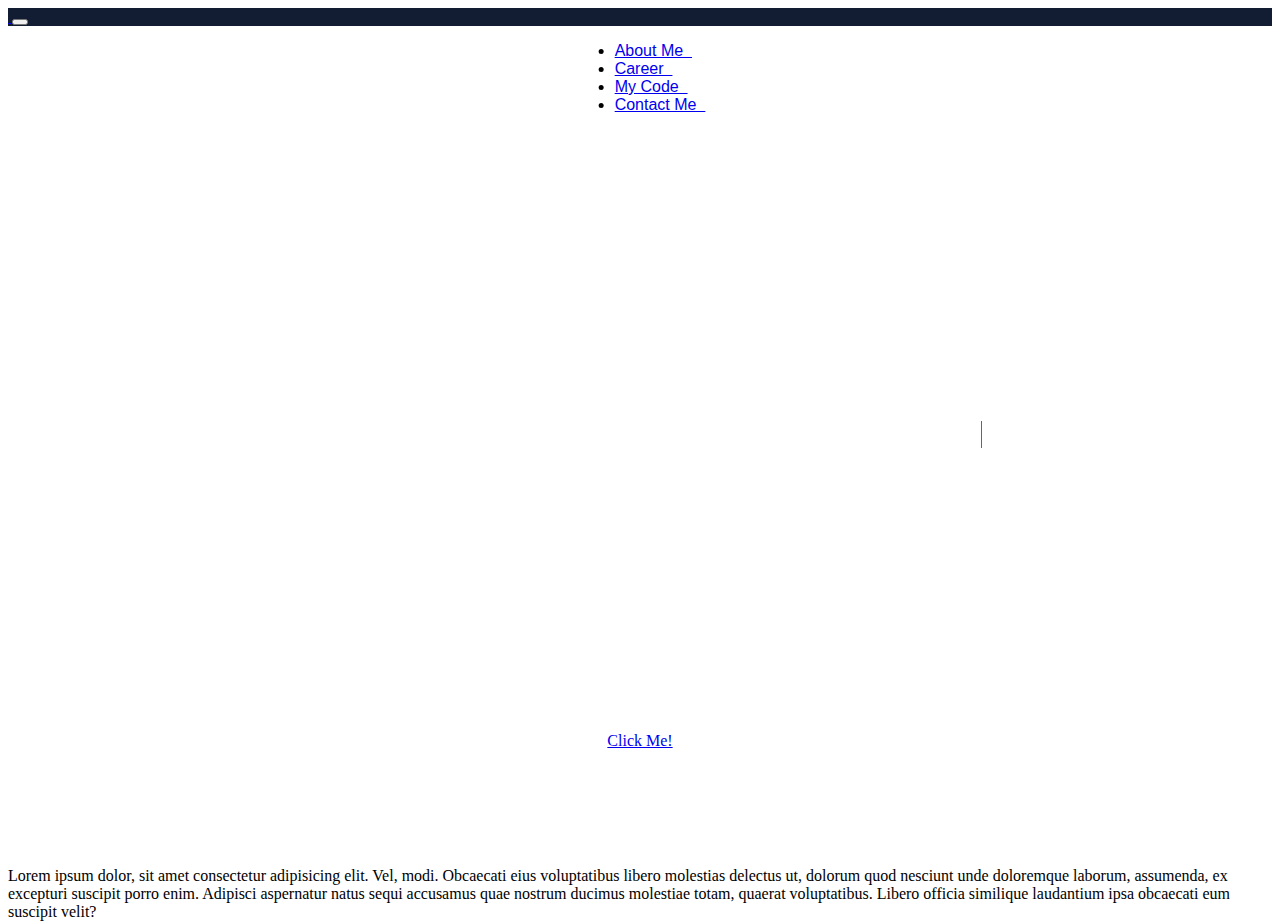
==== index.html @ 8092ac7f "Added javascript, typewriter effect" ====
<!DOCTYPE html>
<html lang="en">
<head>
  <meta charset="UTF-8">
  <meta name="viewport" content="width=device-width, initial-scale=1.0">
  <meta http-equiv="X-UA-Compatible" content="ie=edge">
  <title>Maanav Dalal</title>
  <link hoverable align-center rel="stylesheet" href="https://maxcdn.bootstrapcdn.com/bootstrap/4.0.0-beta/css/bootstrap.min.css" integrity="sha384-/Y6pD6FV/Vv2HJnA6t+vslU6fwYXjCFtcEpHbNJ0lyAFsXTsjBbfaDjzALeQsN6M" crossorigin="anonymous">
  <link hoverable align-center rel="stylesheet" href="public/css/style.css">  
</head>
<body data-spy="scroll" data-target=".navbar" data-offset="50">
  <!-- Navigation Bar -->
  <nav class="navbar navbar-expand-md navbar-dark bg-dark navbartweak">
    <a class="navbar-brand" href="#">
      <img class="tweak" src="public/images/Logo.png" height="30" alt="">
    </a>
    <button class="navbar-toggler" type="button" data-toggle="collapse" data-target="#navbarNav" aria-controls="navbarNav" aria-expanded="false" aria-label="Toggle navigation">
      <span class="navbar-toggler-icon"></span>
    </button>
    <div class="collapse navbar-collapse" id="navbarNav">
      <ul class="navbar-nav nav-centered"> 
        <li class="nav-item helvetica">
          <a class="nav-link hoverable align-center" href="#aboutme">About Me &nbsp;<i class="fa fa-address-card hideMD" aria-hidden="true"></i></a>
        </li>
        <li class="nav-item helvetica">
          <a class="nav-link hoverable align-center" href="#career">Career &nbsp;<i class="fa fa-trophy hideMD" aria-hidden="true"></i></a>
        </li>
        <li class="nav-item helvetica">
          <a class="nav-link hoverable align-center" href="#code">My Code &nbsp;<i class="fa fa-code-fork hideMD" aria-hidden="true"></i></i></a>
        </li>
        <li class="nav-item helvetica">
          <a class="nav-link hoverable align-center" href="#contact">Contact Me &nbsp;<i class="fa fa-thumb-tack hideMD" aria-hidden="true"></i></i></a>
        </li>
      </ul>
    </div>
  </nav>
<!-- FullScreen Image -->
  <div class="home bg" id="home">
    <div class="container-fluid">
      <div class="fullscreen-text">
      <h1 class="helvetica rjust ">MAANAV DALAL</h1>
      <h1 class="hideMD">
        <span>&nbsp;&nbsp;&nbsp;&nbsp;&nbsp;</span>
        <i class="fa fa-code" aria-hidden="true"></i>
        <i class="fa fa-briefcase" aria-hidden="true"></i>
        <i class="fa fa-gamepad" aria-hidden="true"></i>
      </h1>
      <h2 class='helvetica'>
        I'm a<span
        class="txt-rotate"
        data-period="2000"
        data-rotate='[ " Coder.", " Gamer.", " Leader.", "n aspiring Dev."]'></span>
        
      </h2>
      
      </div>
      <div class="center-block">
          <a href="#aboutme" class="btn btn-success btnFix">Click Me!</a>
      </div>
    </div>
  </div>

  <!-- About Me -->
<div class="aboutme" id="aboutme">
  <div class="container-fluid">
    <div>
Lorem ipsum dolor, sit amet consectetur adipisicing elit. Vel, modi. Obcaecati eius voluptatibus libero molestias delectus ut, dolorum quod nesciunt unde doloremque laborum, assumenda, ex excepturi suscipit porro enim. Adipisci aspernatur natus sequi accusamus quae nostrum ducimus molestiae totam, quaerat voluptatibus. Libero officia similique laudantium ipsa obcaecati eum suscipit velit?
    </div>
  </div>
</div>
  <script src="public/js/script.js"></script>
  <script src="https://use.fontawesome.com/e31a692c31.js"></script>  
  <script src="https://code.jquery.com/jquery-3.2.1.slim.min.js" integrity="sha384-KJ3o2DKtIkvYIK3UENzmM7KCkRr/rE9/Qpg6aAZGJwFDMVNA/GpGFF93hXpG5KkN" crossorigin="anonymous"></script>
  <script src="https://cdnjs.cloudflare.com/ajax/libs/popper.js/1.11.0/umd/popper.min.js" integrity="sha384-b/U6ypiBEHpOf/4+1nzFpr53nxSS+GLCkfwBdFNTxtclqqenISfwAzpKaMNFNmj4" crossorigin="anonymous"></script>
  <script src="https://maxcdn.bootstrapcdn.com/bootstrap/4.0.0-beta/js/bootstrap.min.js" integrity="sha384-h0AbiXch4ZDo7tp9hKZ4TsHbi047NrKGLO3SEJAg45jXxnGIfYzk4Si90RDIqNm1" crossorigin="anonymous"></script>
</body>
</html>
---- public/css/style.css ----
.helvetica {
    font-family: "HelveticaNeue-Light", "Helvetica Neue Light", "Helvetica Neue", Helvetica, Arial, "Lucida Grande", sans-serif;
    font-weight: 300;
}

.helvetica-bold {
    font-family: "Helvetica Neue";
    font-weight: bold;
    font-stretch: condensed;
}

/* Navbar */
.nav-centered {
    position: absolute;
    left: 50%;
    transform: translateX(-50%);
}
.padfix {
    display: block;
}

.navbartweak {
    background-color: #121d33 !important;
}

.hoverable:hover {
    color: #fe6d50 !important;
}


.tweak:hover {
    -webkit-filter: hue-rotate(180deg);
    filter: hue-rotate(180deg);
}

.tweak:hover {
    -webkit-filter: invert(60%);
    filter: invert(60%);
}


/* Header */

body,
html {
    height: 100%;
}

.bg {
    /* The image used */
    background-image: url("../images/possible.png");
    /* Full height */
    height: 100%;
    margin-top: -59px;
    /* Center and scale the image nicely */
    background-position: center;
    background-repeat: no-repeat;
    background-size: cover;
}

.fullscreen-text {
    padding-top: 25%;
    padding-left: 70%;
    color: #fff;
}

.icon-pad {
    padding-left: 50% !important;
}

.btnFix {
    position: absolute;
    left: 50%;
    transform: translateX(-50%);
    bottom: 150px;
}


/* About Me */


/* Career */


/* Code */

@media (max-width: 768px) {
    .hideMD {
        visibility: hidden;
    }
    .align-center {
        text-align: center;
    }
    .rjust {
        text-align: right;
    }
    .fullscreen-text {
        padding-left: 50%
    }
}
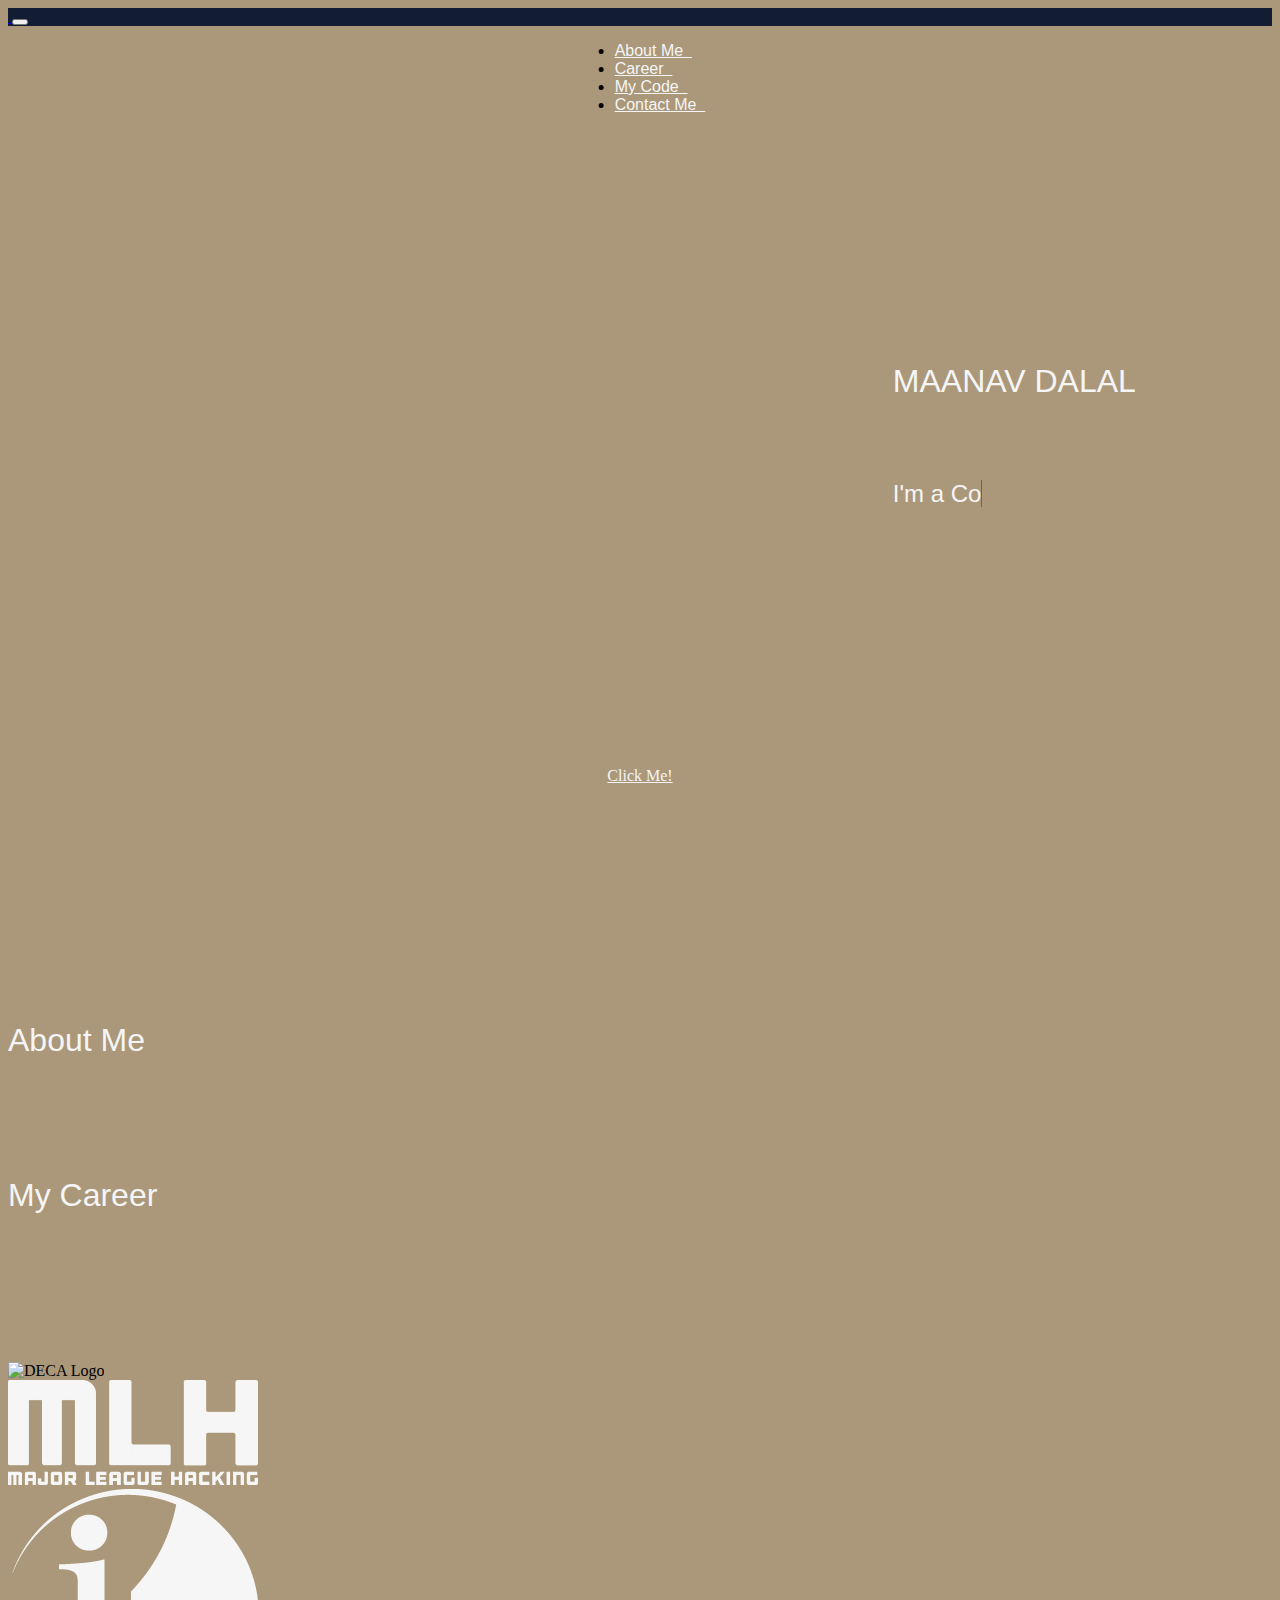
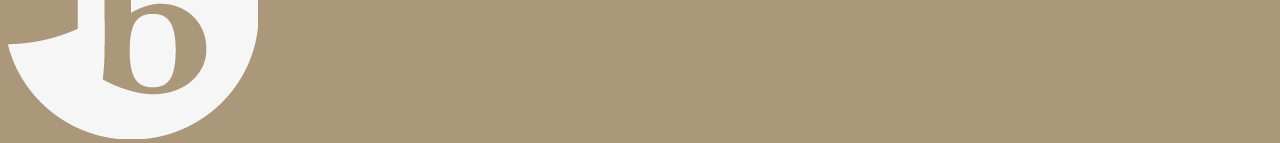
==== commit 7f649996: "Ready to develop body + some icons" ====
--- a/index.html
+++ b/index.html
@@ -1,77 +1,114 @@
 <!DOCTYPE html>
 <html lang="en">
+
 <head>
   <meta charset="UTF-8">
   <meta name="viewport" content="width=device-width, initial-scale=1.0">
   <meta http-equiv="X-UA-Compatible" content="ie=edge">
   <title>Maanav Dalal</title>
-  <link hoverable align-center rel="stylesheet" href="https://maxcdn.bootstrapcdn.com/bootstrap/4.0.0-beta/css/bootstrap.min.css" integrity="sha384-/Y6pD6FV/Vv2HJnA6t+vslU6fwYXjCFtcEpHbNJ0lyAFsXTsjBbfaDjzALeQsN6M" crossorigin="anonymous">
-  <link hoverable align-center rel="stylesheet" href="public/css/style.css">  
+  <link hoverable align-center rel="stylesheet" href="https://maxcdn.bootstrapcdn.com/bootstrap/4.0.0-beta/css/bootstrap.min.css"
+    integrity="sha384-/Y6pD6FV/Vv2HJnA6t+vslU6fwYXjCFtcEpHbNJ0lyAFsXTsjBbfaDjzALeQsN6M" crossorigin="anonymous">
+  <link hoverable align-center rel="stylesheet" href="public/css/style.css">
+  <link rel="shortcut icon" href="public/images/favicon.ico" type="image/x-icon" />
 </head>
-<body data-spy="scroll" data-target=".navbar" data-offset="50">
+
+
+<body data-spy="scroll" data-target="#navbar1" data-offset="50">
   <!-- Navigation Bar -->
-  <nav class="navbar navbar-expand-md navbar-dark bg-dark navbartweak">
+  <nav class="navbar fixed-top navbar-expand-md navbar-dark bg-dark navbartweak" id="navbar1">
     <a class="navbar-brand" href="#">
       <img class="tweak" src="public/images/Logo.png" height="30" alt="">
     </a>
-    <button class="navbar-toggler" type="button" data-toggle="collapse" data-target="#navbarNav" aria-controls="navbarNav" aria-expanded="false" aria-label="Toggle navigation">
+    <button class="navbar-toggler" type="button" data-toggle="collapse" data-target="#navbarNav" aria-controls="navbarNav" aria-expanded="false"
+      aria-label="Toggle navigation">
       <span class="navbar-toggler-icon"></span>
     </button>
     <div class="collapse navbar-collapse" id="navbarNav">
-      <ul class="navbar-nav nav-centered"> 
+      <ul class="navbar-nav nav-centered">
         <li class="nav-item helvetica">
-          <a class="nav-link hoverable align-center" href="#aboutme">About Me &nbsp;<i class="fa fa-address-card hideMD" aria-hidden="true"></i></a>
+          <a class="nav-link hoverable align-center" href="#aboutme">About Me &nbsp;
+            <i class="fa fa-address-card hideMD" aria-hidden="true"></i>
+          </a>
         </li>
         <li class="nav-item helvetica">
-          <a class="nav-link hoverable align-center" href="#career">Career &nbsp;<i class="fa fa-trophy hideMD" aria-hidden="true"></i></a>
+          <a class="nav-link hoverable align-center" href="#career">Career &nbsp;
+            <i class="fa fa-trophy hideMD" aria-hidden="true"></i>
+          </a>
         </li>
         <li class="nav-item helvetica">
-          <a class="nav-link hoverable align-center" href="#code">My Code &nbsp;<i class="fa fa-code-fork hideMD" aria-hidden="true"></i></i></a>
+          <a class="nav-link hoverable align-center" href="#code">My Code &nbsp;
+            <i class="fa fa-code-fork hideMD" aria-hidden="true"></i>
+            </i>
+          </a>
         </li>
         <li class="nav-item helvetica">
-          <a class="nav-link hoverable align-center" href="#contact">Contact Me &nbsp;<i class="fa fa-thumb-tack hideMD" aria-hidden="true"></i></i></a>
+          <a class="nav-link hoverable align-center" href="#contact">Contact Me &nbsp;
+            <i class="fa fa-thumb-tack hideMD" aria-hidden="true"></i>
+            </i>
+          </a>
         </li>
       </ul>
     </div>
   </nav>
-<!-- FullScreen Image -->
+  <!-- FullScreen Image -->
   <div class="home bg" id="home">
     <div class="container-fluid">
       <div class="fullscreen-text">
-      <h1 class="helvetica rjust ">MAANAV DALAL</h1>
-      <h1 class="hideMD">
-        <span>&nbsp;&nbsp;&nbsp;&nbsp;&nbsp;</span>
-        <i class="fa fa-code" aria-hidden="true"></i>
-        <i class="fa fa-briefcase" aria-hidden="true"></i>
-        <i class="fa fa-gamepad" aria-hidden="true"></i>
-      </h1>
-      <h2 class='helvetica'>
-        I'm a<span
-        class="txt-rotate"
-        data-period="2000"
-        data-rotate='[ " Coder.", " Gamer.", " Leader.", "n aspiring Dev."]'></span>
-        
-      </h2>
-      
+        <h1 class="helvetica rjust ">MAANAV DALAL</h1>
+        <h1 class="hideMD">
+          <span>&nbsp;&nbsp;&nbsp;&nbsp;&nbsp;</span>
+          <i class="fa fa-code" aria-hidden="true"></i>
+          <i class="fa fa-briefcase" aria-hidden="true"></i>
+          <i class="fa fa-gamepad" aria-hidden="true"></i>
+        </h1>
+        <h2 class='helvetica hideMD'>
+          I'm a
+          <span class="txt-rotate" data-period="2000" data-rotate='[ " Coder.", " Gamer.", " Leader.", "n aspiring Dev."]'></span>
+        </h2>
+
       </div>
       <div class="center-block">
-          <a href="#aboutme" class="btn btn-success btnFix">Click Me!</a>
+        <a href="#aboutme" class="btn btn-outline-dark btnFix" role="button" aria-pressed="true">Click Me!</a>
       </div>
     </div>
   </div>
 
   <!-- About Me -->
-<div class="aboutme" id="aboutme">
-  <div class="container-fluid">
-    <div>
-Lorem ipsum dolor, sit amet consectetur adipisicing elit. Vel, modi. Obcaecati eius voluptatibus libero molestias delectus ut, dolorum quod nesciunt unde doloremque laborum, assumenda, ex excepturi suscipit porro enim. Adipisci aspernatur natus sequi accusamus quae nostrum ducimus molestiae totam, quaerat voluptatibus. Libero officia similique laudantium ipsa obcaecati eum suscipit velit?
+  <div class="aboutme topPad" id="aboutme">
+    <div class="container-fluid">
+      <div>
+        <h1 class="helvetica h-white">About Me</h1>
+        </div>
     </div>
   </div>
-</div>
+  <!-- Career -->
+  <div class="career topPad" id="career">
+    <div class="container-fluid">
+      <h1 class="helvetica h-white">My Career</h1>
+      <div class="row">
+        <div class=" col-lg-3 col-md-3 col-sm-6 col-xs-12">
+          <h1 class="fixicon"><i class="fa fa-connectdevelop" aria-hidden="true"></i></h1>  
+        </div>
+        <div class=" col-lg-3 col-md-3 col-sm-6 col-xs-12">
+          <img class= "widthfix" src="public/images/meDeca.png" alt="DECA Logo">
+        </div>
+        <div class=" col-lg-3 col-md-3 col-sm-6 col-xs-12">
+          <img class= "widthfix" src="public/images/meMLH.png" alt="DECA Logo">
+        </div>
+        <div class=" col-lg-3 col-md-3 col-sm-6 col-xs-12">
+          <img class= "widthfix" src="public/images/meIB.png" alt="DECA Logo">
+        </div>
+      </div>
+    </div>
+  </div>
   <script src="public/js/script.js"></script>
-  <script src="https://use.fontawesome.com/e31a692c31.js"></script>  
-  <script src="https://code.jquery.com/jquery-3.2.1.slim.min.js" integrity="sha384-KJ3o2DKtIkvYIK3UENzmM7KCkRr/rE9/Qpg6aAZGJwFDMVNA/GpGFF93hXpG5KkN" crossorigin="anonymous"></script>
-  <script src="https://cdnjs.cloudflare.com/ajax/libs/popper.js/1.11.0/umd/popper.min.js" integrity="sha384-b/U6ypiBEHpOf/4+1nzFpr53nxSS+GLCkfwBdFNTxtclqqenISfwAzpKaMNFNmj4" crossorigin="anonymous"></script>
-  <script src="https://maxcdn.bootstrapcdn.com/bootstrap/4.0.0-beta/js/bootstrap.min.js" integrity="sha384-h0AbiXch4ZDo7tp9hKZ4TsHbi047NrKGLO3SEJAg45jXxnGIfYzk4Si90RDIqNm1" crossorigin="anonymous"></script>
+  <script src="https://use.fontawesome.com/e31a692c31.js"></script>
+  <script src="https://code.jquery.com/jquery-3.2.1.slim.min.js" integrity="sha384-KJ3o2DKtIkvYIK3UENzmM7KCkRr/rE9/Qpg6aAZGJwFDMVNA/GpGFF93hXpG5KkN"
+    crossorigin="anonymous"></script>
+  <script src="https://cdnjs.cloudflare.com/ajax/libs/popper.js/1.11.0/umd/popper.min.js" integrity="sha384-b/U6ypiBEHpOf/4+1nzFpr53nxSS+GLCkfwBdFNTxtclqqenISfwAzpKaMNFNmj4"
+    crossorigin="anonymous"></script>
+  <script src="https://maxcdn.bootstrapcdn.com/bootstrap/4.0.0-beta/js/bootstrap.min.js" integrity="sha384-h0AbiXch4ZDo7tp9hKZ4TsHbi047NrKGLO3SEJAg45jXxnGIfYzk4Si90RDIqNm1"
+    crossorigin="anonymous"></script>
 </body>
+
 </html>--- a/public/css/style.css
+++ b/public/css/style.css
@@ -7,6 +7,9 @@
     font-family: "Helvetica Neue";
     font-weight: bold;
     font-stretch: condensed;
+}
+.h-white{
+    color: #f5f5f5;
 }
 
 /* Navbar */
@@ -22,46 +25,43 @@
 .navbartweak {
     background-color: #121d33 !important;
 }
-
+.hoverable{
+    color: #f5f5f5 !important;
+}
 .hoverable:hover {
     color: #fe6d50 !important;
 }
 
-
 .tweak:hover {
-    -webkit-filter: hue-rotate(180deg);
-    filter: hue-rotate(180deg);
+    filter: brightness(0) invert(1);
 }
-
-.tweak:hover {
-    -webkit-filter: invert(60%);
-    filter: invert(60%);
+.active{
+    color: #fe6d50 !important;
 }
-
-
 /* Header */
 
 body,
 html {
     height: 100%;
 }
-
+body{
+    background-color: #ab987a;
+}
 .bg {
     /* The image used */
     background-image: url("../images/possible.png");
     /* Full height */
     height: 100%;
-    margin-top: -59px;
+    margin-top: 0px;
     /* Center and scale the image nicely */
     background-position: center;
     background-repeat: no-repeat;
     background-size: cover;
 }
-
 .fullscreen-text {
     padding-top: 25%;
     padding-left: 70%;
-    color: #fff;
+    color: #f5f5f5;
 }
 
 .icon-pad {
@@ -72,16 +72,29 @@
     position: absolute;
     left: 50%;
     transform: translateX(-50%);
-    bottom: 150px;
+    bottom: 100px;
+    color: #f5f5f5;
+    border-color: #f5f5f5;
+    padding: 15px 30px 15px 30px;
+}
+.btnFix:hover{
+    background-color: #fe6d50;
+    border-color: #f5f5f5;
 }
 
-
 /* About Me */
-
+.topPad{
+    padding-top: 75px;
+}
 
 /* Career */
-
-
+.widthfix{
+    width: 250px;
+}
+.fixicon{
+    font-size: 220px;
+    color: #f5f5f5;
+}
 /* Code */
 
 @media (max-width: 768px) {
@@ -97,4 +110,7 @@
     .fullscreen-text {
         padding-left: 50%
     }
+    .nav-centered{
+        position: relative;
+    }
 }